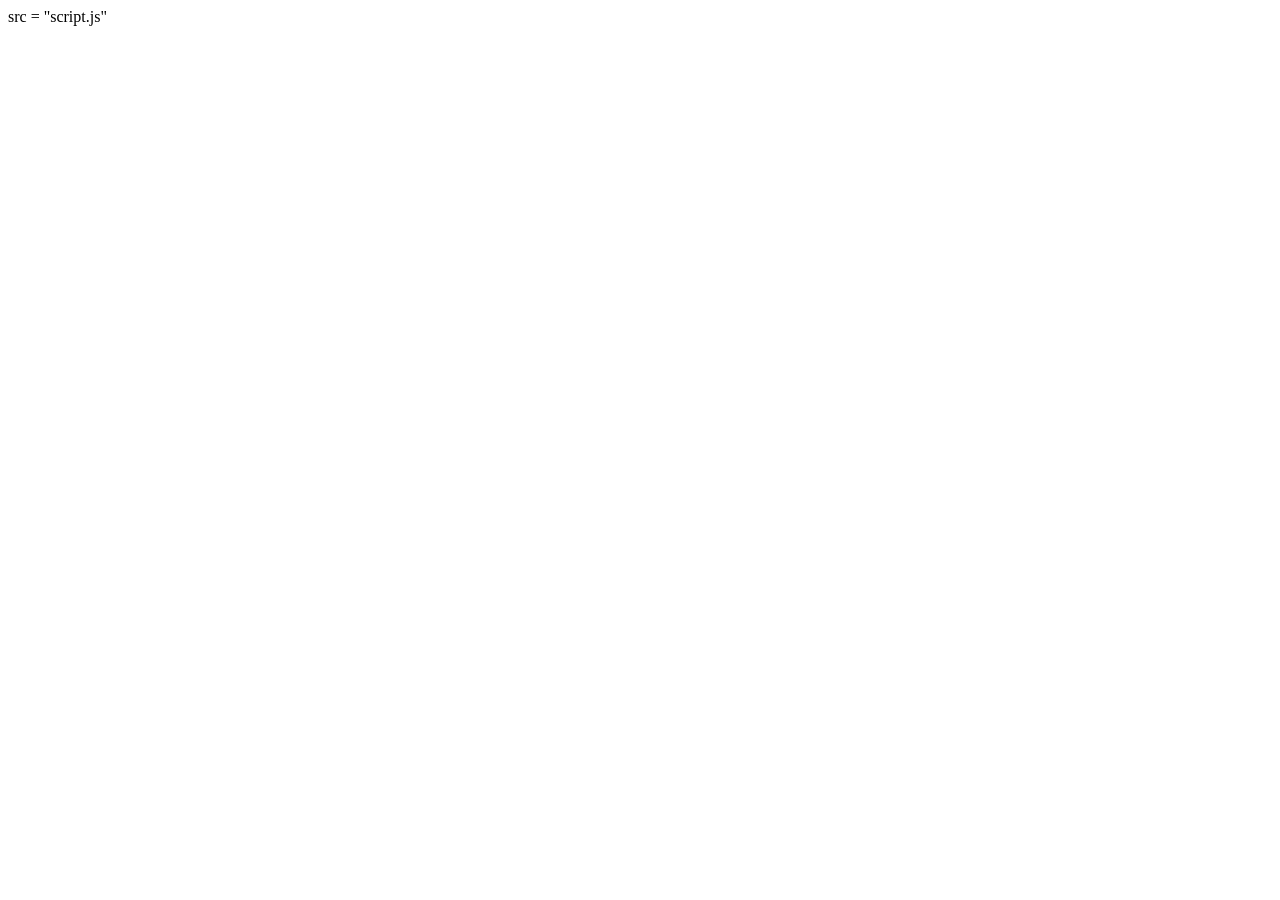
==== index.html @ 6d293276 "Create index.html" ====
<!DOCTYPE html>
<html lang="fr">
<head>
    <meta charset="UTF-8">
    <meta name="viewport" content="width=device-width, initial-scale=1.0">
    <title>Neurolis.Inc</title>
</head>
<body>
    </script> src = "script.js" </script>
</body>
</html>
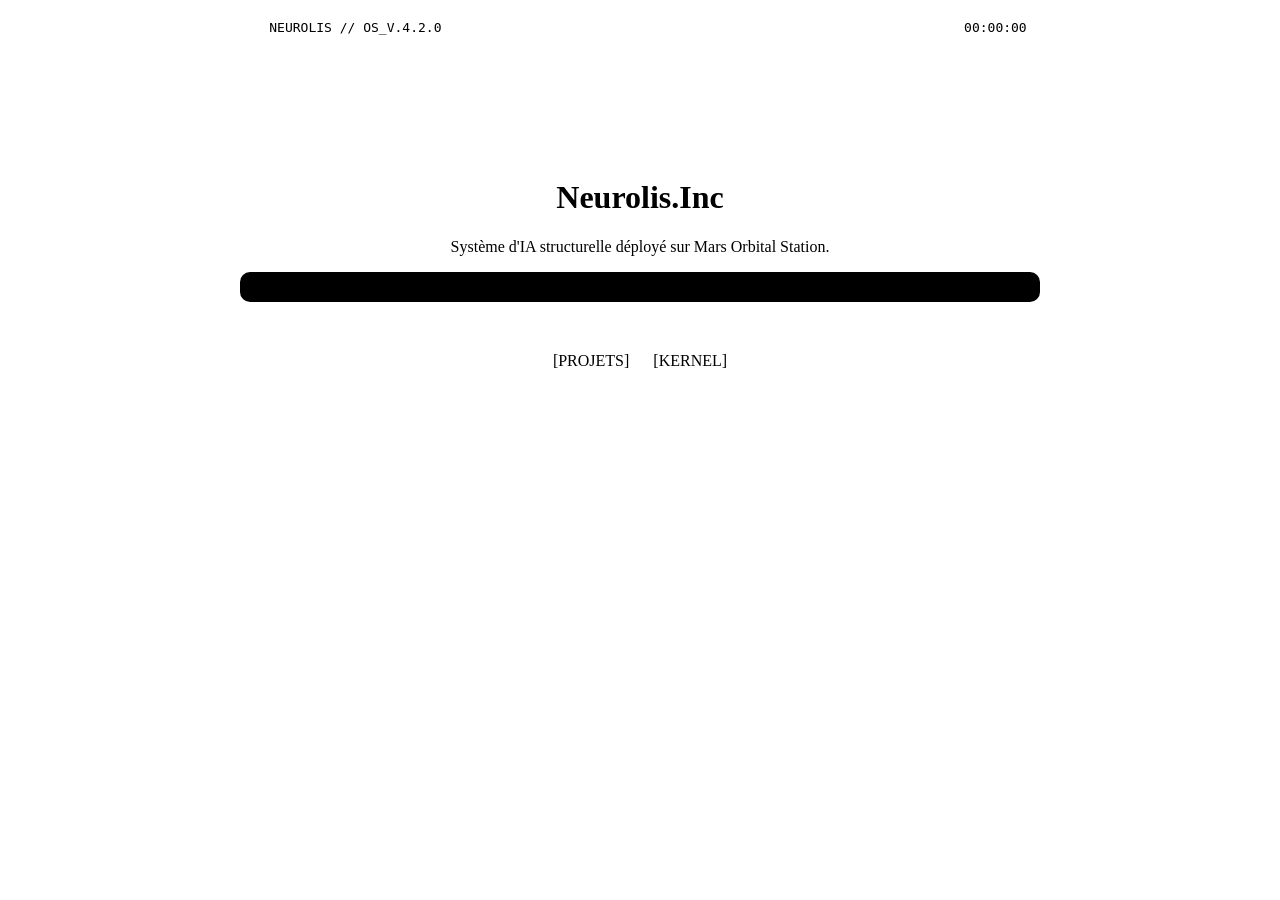
==== commit 70ed31ee: "Update index.html" ====
--- a/index.html
+++ b/index.html
@@ -2,10 +2,30 @@
 <html lang="fr">
 <head>
     <meta charset="UTF-8">
-    <meta name="viewport" content="width=device-width, initial-scale=1.0">
-    <title>Neurolis.Inc</title>
-</head>
+    <title>NEUROLIS.INC // HUB</title>
+    <link rel="stylesheet" href="style.css"> </head>
 <body>
-    </script> src = "script.js" </script>
-</body>
+    <div class="overlay-vignette"></div>
+    
+    <header style="position:fixed; top:20px; width:100%; z-index:100; display:flex; justify-content:space-around; font-family:monospace; color:var(--primary);">
+        <span>NEUROLIS // OS_V.4.2.0</span>
+        <div id="clock">00:00:00</div>
+    </header>
+
+    <div style="position:relative; z-index:10; padding-top:150px; text-align:center;">
+        <h1 class="hero-title">Neurolis.Inc</h1>
+        
+        <div class="glass-card" style="max-width:800px; margin:auto;">
+            <p>Système d'IA structurelle déployé sur Mars Orbital Station.</p>
+            <div class="terminal-interface" style="text-align:left; font-family:monospace; color:#39FF14; background:#000; padding:15px; border-radius:10px;">
+                </div>
+        </div>
+
+        <nav style="margin-top:50px;">
+            <a href="projects.html" class="glass-card" style="text-decoration:none; color:var(--primary); margin:10px;">[PROJETS]</a>
+            <a href="kernel.html" class="glass-card" style="text-decoration:none; color:var(--primary); margin:10px;">[KERNEL]</a>
+        </nav>
+    </div>
+
+    <script src="script.js"></script> </body>
 </html>
